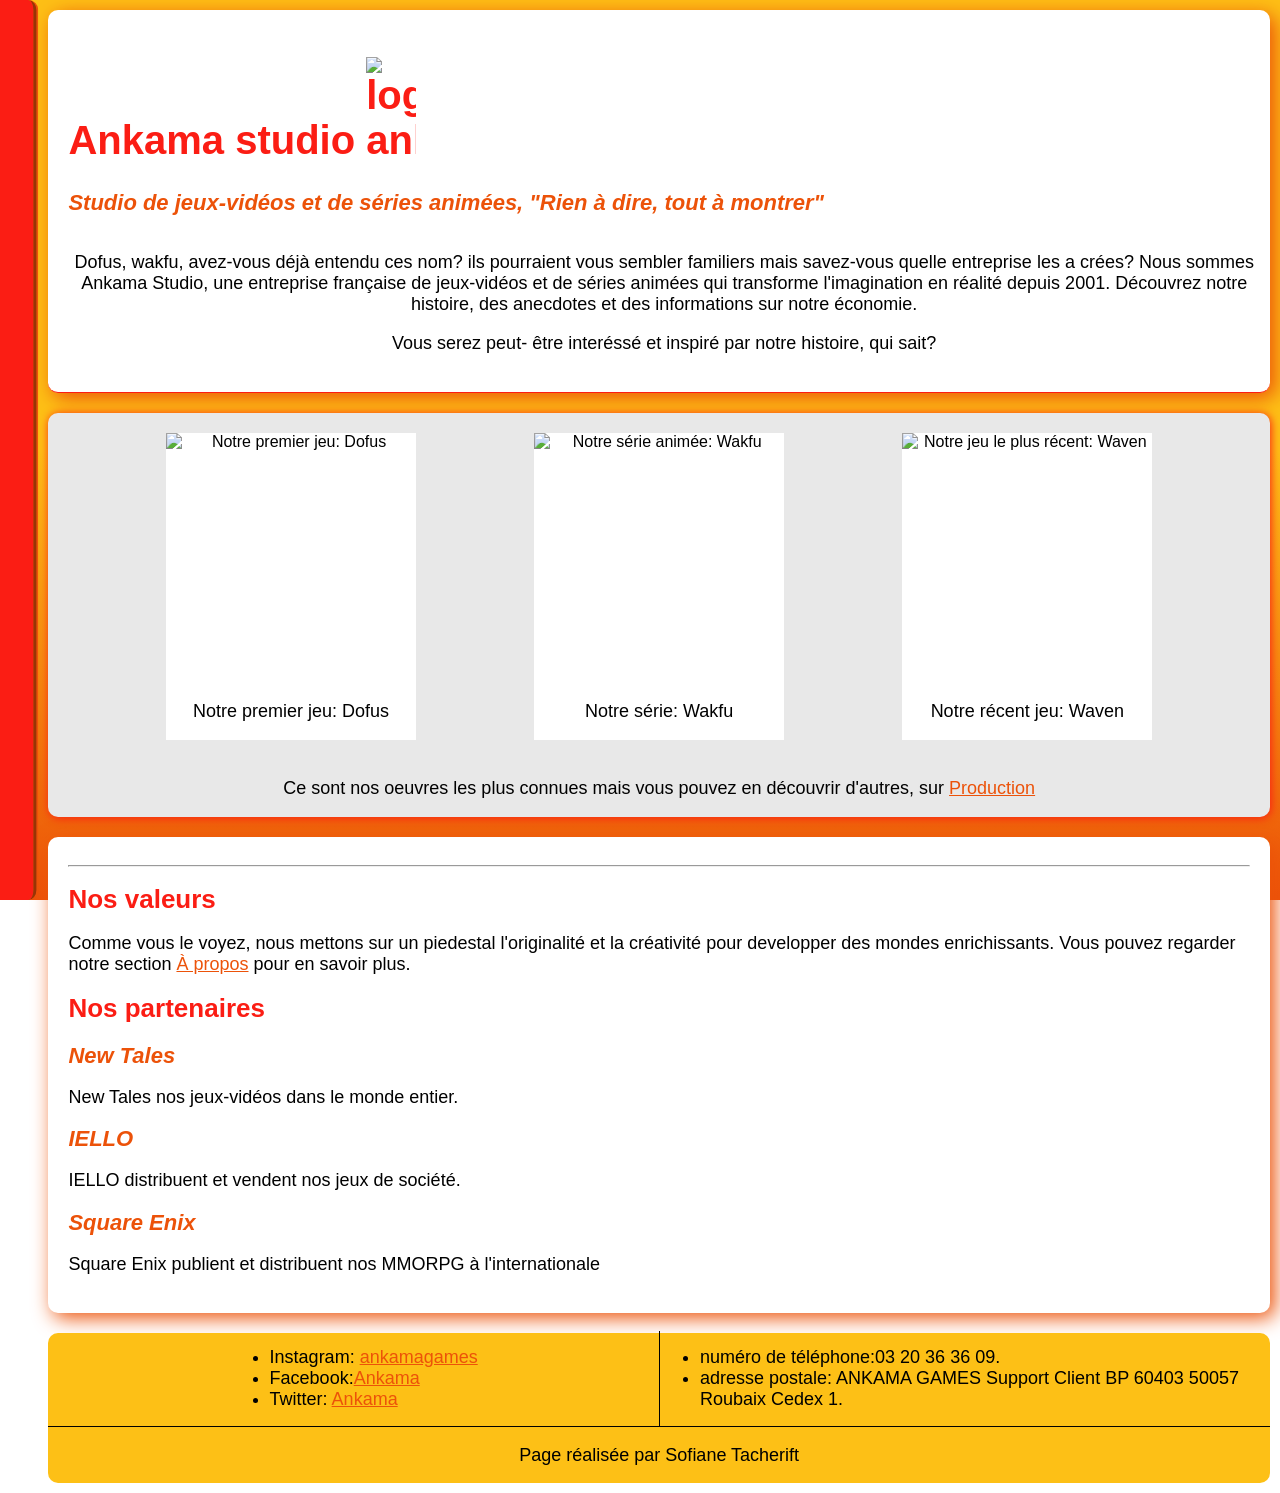
==== index.html @ 66aa292a "ajouts de commentaires et de la balise header" ====
<!DOCTYPE html>
<html lang="fr">
<head>
    <meta charset="UTF-8">
    <meta name="viewport" content="width=device-width, initial-scale=1.0">
    <title>Page d'accueil</title>
    <link rel="icon" href="Images/favicon.ico">
    <link rel="stylesheet" href="index.css">
</head>
<body>
    <nav class="barre rouge">
        <a href="#" class="actif">Accueil</a>
        <a href="page_a_propos.html">À propos</a>
        <a href="page_production.html">Production</a>
        <a href="page_économie.html">Economie</a>
    </nav>
    <div class="contenu">
        <header>
            <div class="titre">
                <div>
                    <h1 class="titre_principal"> Ankama studio <img src="Images/favicon.ico" alt="logo ankama"></h1>
                    <h2>Studio de jeux-vidéos et de séries animées, "Rien à dire, tout à montrer"</h2>
                </div>
            </div>
            <div>
                <p class="centré">Dofus, wakfu, avez-vous déjà entendu ces nom? ils pourraient vous sembler familiers mais savez-vous
                quelle entreprise les a crées? Nous 
                sommes Ankama Studio, une entreprise française de jeux-vidéos et de séries animées qui transforme l'imagination en réalité depuis 2001. Découvrez notre histoire, des anecdotes et des informations sur notre économie.</p> <p class="centré">Vous serez peut-
                être interéssé et inspiré par notre histoire, qui sait?</p>
            </div>
        </header>
        <div class="jeux">
            <div class="photos">
                <div class="cadre">
                    <div class="overlay"><p>Ca vous interesse? Vous pouvez en savoir plus sur <a href="page_production.html">Production.</a></p></div>
                    <img src="Images/dofus_index.webp" alt="Notre premier jeu: Dofus">
                    <p> Notre premier jeu: Dofus</p>

                </div>
                <div class="cadre">
                    <div class="overlay"><p>Ca vous interesse? Vous pouvez en savoir plus sur <a href="page_production.html">Production.</a></p></div>
                    <img src="Images/wakfu_index.webp" alt="Notre série animée: Wakfu">
                    <p> Notre série: Wakfu</p>
                </div>
                <div class="cadre">
                    <div class="overlay"><p>Ca vous interesse? Vous pouvez en savoir plus sur <a href="page_production.html">Production.</a></p></div>
                    <img src="Images/waven_index.webp" alt="Notre jeu le plus récent: Waven">
                    <p>Notre récent jeu: Waven</p>
                </div>
            </div>
            <p class="centré">Ce sont nos oeuvres les plus connues mais vous pouvez en découvrir d'autres, sur <a href="page_production.html">Production</a></p>
        </div>
        <div class="infos">
            <hr>
            <h1>Nos valeurs</h1>
            <p>Comme vous le voyez, nous mettons sur un piedestal l'originalité et la créativité pour developper des mondes enrichissants. Vous pouvez regarder notre section <a href="page_a_propos.html">À propos</a> pour en savoir plus.</p>
            <h1>Nos partenaires</h1>
            <h2>New Tales</h2>
            <p>New Tales nos jeux-vidéos dans le monde entier.</p>
            <h2>IELLO</h2>
            <p>IELLO distribuent et vendent nos jeux de société.</p>
            <h2>Square Enix</h2>
            <p>Square Enix publient et distribuent nos MMORPG à l'internationale</p>

        </div>
        <footer>
            <div class="contacts">
                <div>
                    <ul>
                        <li>Instagram: <a href="https://www.instagram.com/ankamagames">ankamagames</a></li>
                        <li>Facebook:<a href="https://www.facebook.com/Ankama">Ankama</a></li>
                        <li>Twitter: <a href="https://twitter.com/ankama">Ankama</a></li>
                    </ul>
                </div>
                <div id="num_adresse">
                    <ul>
                        <li>numéro de téléphone:03 20 36 36 09.</li>
                        <li>adresse postale: ANKAMA GAMES Support Client BP 60403 50057 Roubaix Cedex 1.</li>
                    </ul>
                </div>
            </div>
            <p class="centré">Page réalisée par Sofiane Tacherift</p>
        </footer>
    </div>

</body>
</html>
---- index.css ----
body {
    --rouge: #FB1D14;
    --orange: #EC5209;
    --jaune: #fdc016;
    background-color: #EC5209;
    background: linear-gradient(to bottom, #fdc016 50%, var(--orange) 100%); /*je met un degradé de fond la premmiere 
    moitié est en jaune et ca va jusqu'au orange à la fin, il faut aussi preciser la direction j'ai mis to bottom donc vers le bas*/
    min-height: 100vh; /* pour que ca fasse bien toute la hauteur visible*/
    background-attachment: fixed; /* pour que ca suit quand on scroll */
    width: 100%;
    margin: 0;
    gap:10px;
    height: 100vh;
}



a {
    color:var(--orange)
}
* {
    box-sizing: border-box;
    font-family: Arial;
}

.jaune {
    background-color: var(--jaune);
}

.rouge {
    background-color: var(--rouge);
}

.orange {
    background-color: var(--orange)
}

.centré {
    text-align: center;
}

h1 {
    color: var(--rouge);
    font-size: 26px;
}

p {
    font-size: 18px;
}

.titre_principal {
    font-size: 40px;
}

h2 {
    font-style: italic;
    color:var(--orange);
    font-size: 22px;
}
.barre {
    z-index: 1;
    transition: 0.3s;
    top:0;
    position: fixed;
    height: 100vh;
    width: 15%;
    border-radius: 10px;
    padding: 15px;;
    display: flex;
    align-items: center;
    justify-content: center;
    flex-direction: column;
    border-right: 5px groove #EC5209;
    transform: translateX(-80%);
}
.barre:hover {
    transform: translateX(0%);
}
.barre a {
    opacity: 0;
    width: 100%;
    background:linear-gradient(to right, black 50%, white 50%);
    background-size: 200% 100%;
    background-position: bottom right;
    transition: background-position   0.3s, opacity 0.2s;
    text-decoration: none;
    text-align: center;
    margin: auto;
    color:black;
    background-color: white;
    border: 1px solid black ;
    border-right: 3px groove #000000;
    padding: 10px;
    border-radius: 10px;
}

.barre:hover a {
    opacity: 1;
}
.barre a:hover {
    color:white;
    background-position: bottom left;
}

.barre .actif {
    background-size: 100% 100%;
    background: fixed;
    background-color: var(--jaune);
}

.contenu {
    display: flex;
    flex-direction: column;
    row-gap: 20px;
    padding: 10px;
    transition: 0.3s;
    border-radius:20px;

    margin-left: 3%;
}
.contenu>div{
    box-shadow: 5px 5px 20px var(--orange);
}
.inline {
    display: inline;
}

header {
    border-radius: 10px;
    padding: 20px;
    background-color: white;
    display: flex;
    flex-direction: column;
    border-bottom:1px groove #FB1D14;

    padding-right: 10px;
    box-shadow: 5px 5px 20px var(--orange);
}

.titre {
    display: flex;
    column-gap: 30%;
}
.titre div h1 img {
    max-width: 50px;
}


.contenu .jeux {
    box-shadow: 1px 1px 10px var(--rouge);
    display: flex;
    flex-direction: column;
    background-color: rgb(232, 232, 232);
    border-radius: 10px;
}
.contenu .jeux .photos{
    padding: 20px;
    display: flex;
    column-gap: 10%;
    flex-wrap: wrap;
    justify-content: center;
}

.jeux .photos .cadre {
    flex-direction: column;
    position: relative;
    display: flex;
    background-color: white;
}

.photos .cadre * {
    text-align: center;
}


.photos .cadre .overlay {
    display: flex;
    flex-direction: column;
    justify-content: center;
    transition: 0.3s;
    position: absolute;
    background-color: #000000;
    top:0%;
    left:0;
    width: 100%;
    height:100%;
    opacity: 0;
    color: white;
}

.photos .cadre .overlay p {
    text-align: center;
    color: white;

}
.photos .cadre img {
    width: 250px;
    height: 250px;
    object-fit: cover;
}

.contenu .photos .cadre:hover .overlay {
    opacity: 0.9;
}

li {
    font-size: 18px;
}

.infos {
    padding: 20px;
    background-color: white;
    border-radius: 10px;
}

.infos ul {
    border: 1px solid black;
}

.bas {
    padding: 10px;
}

footer {
    
    background-color: var(--jaune);
    height: 150px;
    border-radius: 10px;
    display: flex;
    flex-direction: column;
    justify-content: center;
}

footer div {
    width: 100%;
    display: flex;
}
footer * {

}
footer .contacts div {
    display: flex;
    justify-content: center;
    width: 100%;
    border-bottom: 1px solid black;
}
footer .contacts #num_adresse{
    border-left:1px solid black;
}

@media screen and (max-width:768px){
    body {
        display: flex;
        flex-direction: column;
    }
    h1 {

    }

    .barre {
        border:none;
        border-radius: 0px;
        background-color: var(--jaune);
        padding: 0%;
        transform: translateX(0%);
        position: initial;
        height: 30%;
        width: 100%;
        display: flex;
        flex-direction: column;
    }

    .barre a {
        border-radius: 0px;
        opacity: 1;
    }
    
    .contenu {
        margin: 0px;
    }

    .contenu .jeux .photos{
        column-gap: 0px;
    }

    .photos .cadre img {
        width: 100%;
        height: 150px;
    }

    footer {
        height: 200px;
    }
}
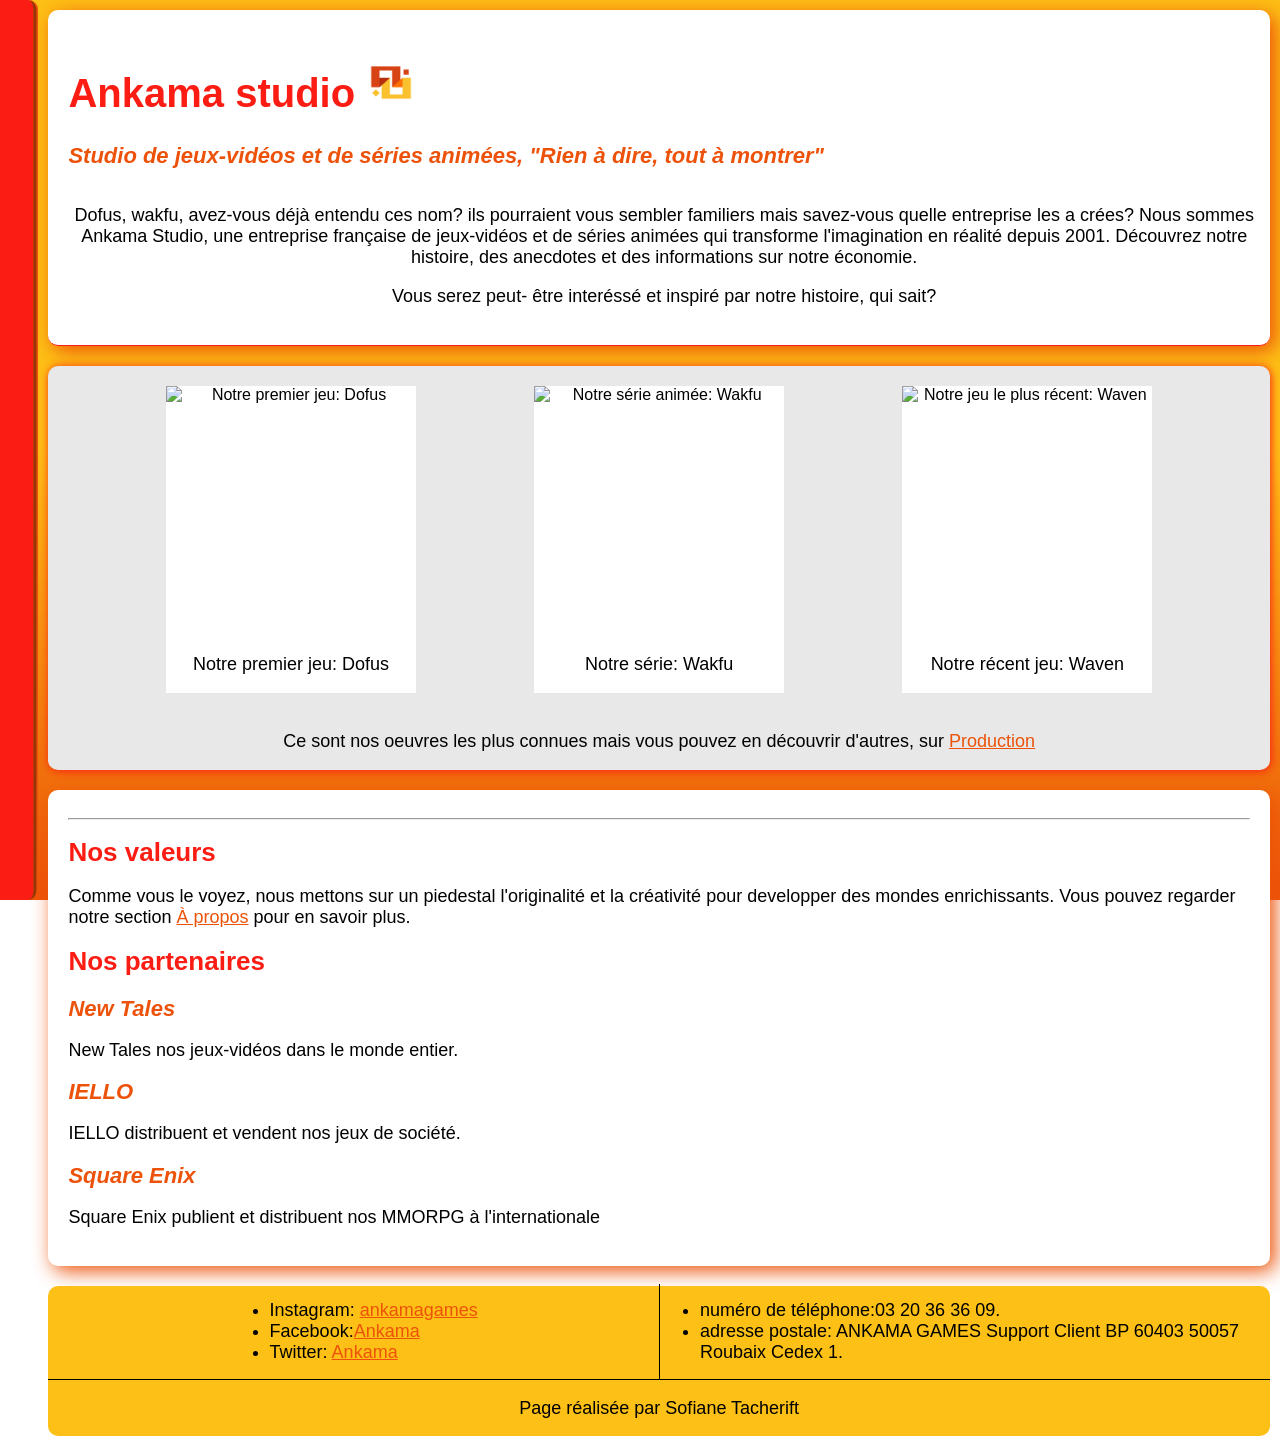
==== commit d9f9412d: "ajout du logo dans la barre de navigation" ====
--- a/index.html
+++ b/index.html
@@ -3,12 +3,13 @@
 <head>
     <meta charset="UTF-8">
     <meta name="viewport" content="width=device-width, initial-scale=1.0">
-    <title>Page d'accueil</title>
+    <title>index</title>
     <link rel="icon" href="Images/favicon.ico">
     <link rel="stylesheet" href="index.css">
 </head>
 <body>
     <nav class="barre rouge">
+        <img src="Images/logo_ankama.jpg">
         <a href="#" class="actif">Accueil</a>
         <a href="page_a_propos.html">À propos</a>
         <a href="page_production.html">Production</a>
@@ -18,7 +19,7 @@
         <header>
             <div class="titre">
                 <div>
-                    <h1 class="titre_principal"> Ankama studio <img src="Images/favicon.ico" alt="logo ankama"></h1>
+                    <h1 class="titre_principal"> Ankama studio <img src="Images/logo_ankama.jpg" alt="logo ankama"></h1>
                     <h2>Studio de jeux-vidéos et de séries animées, "Rien à dire, tout à montrer"</h2>
                 </div>
             </div>
--- a/index.css
+++ b/index.css
@@ -95,7 +95,7 @@
     border-radius: 10px;
 }
 
-.barre:hover a {
+.barre:hover a, .barre:hover img {
     opacity: 1;
 }
 .barre a:hover {
@@ -108,6 +108,15 @@
     background: fixed;
     background-color: var(--jaune);
 }
+
+.barre>img {
+    border-radius: 10px;
+    transition: 0.5s;
+    background-color: white;
+    width: 70%;
+    opacity: 0;
+}
+
 
 .contenu {
     display: flex;
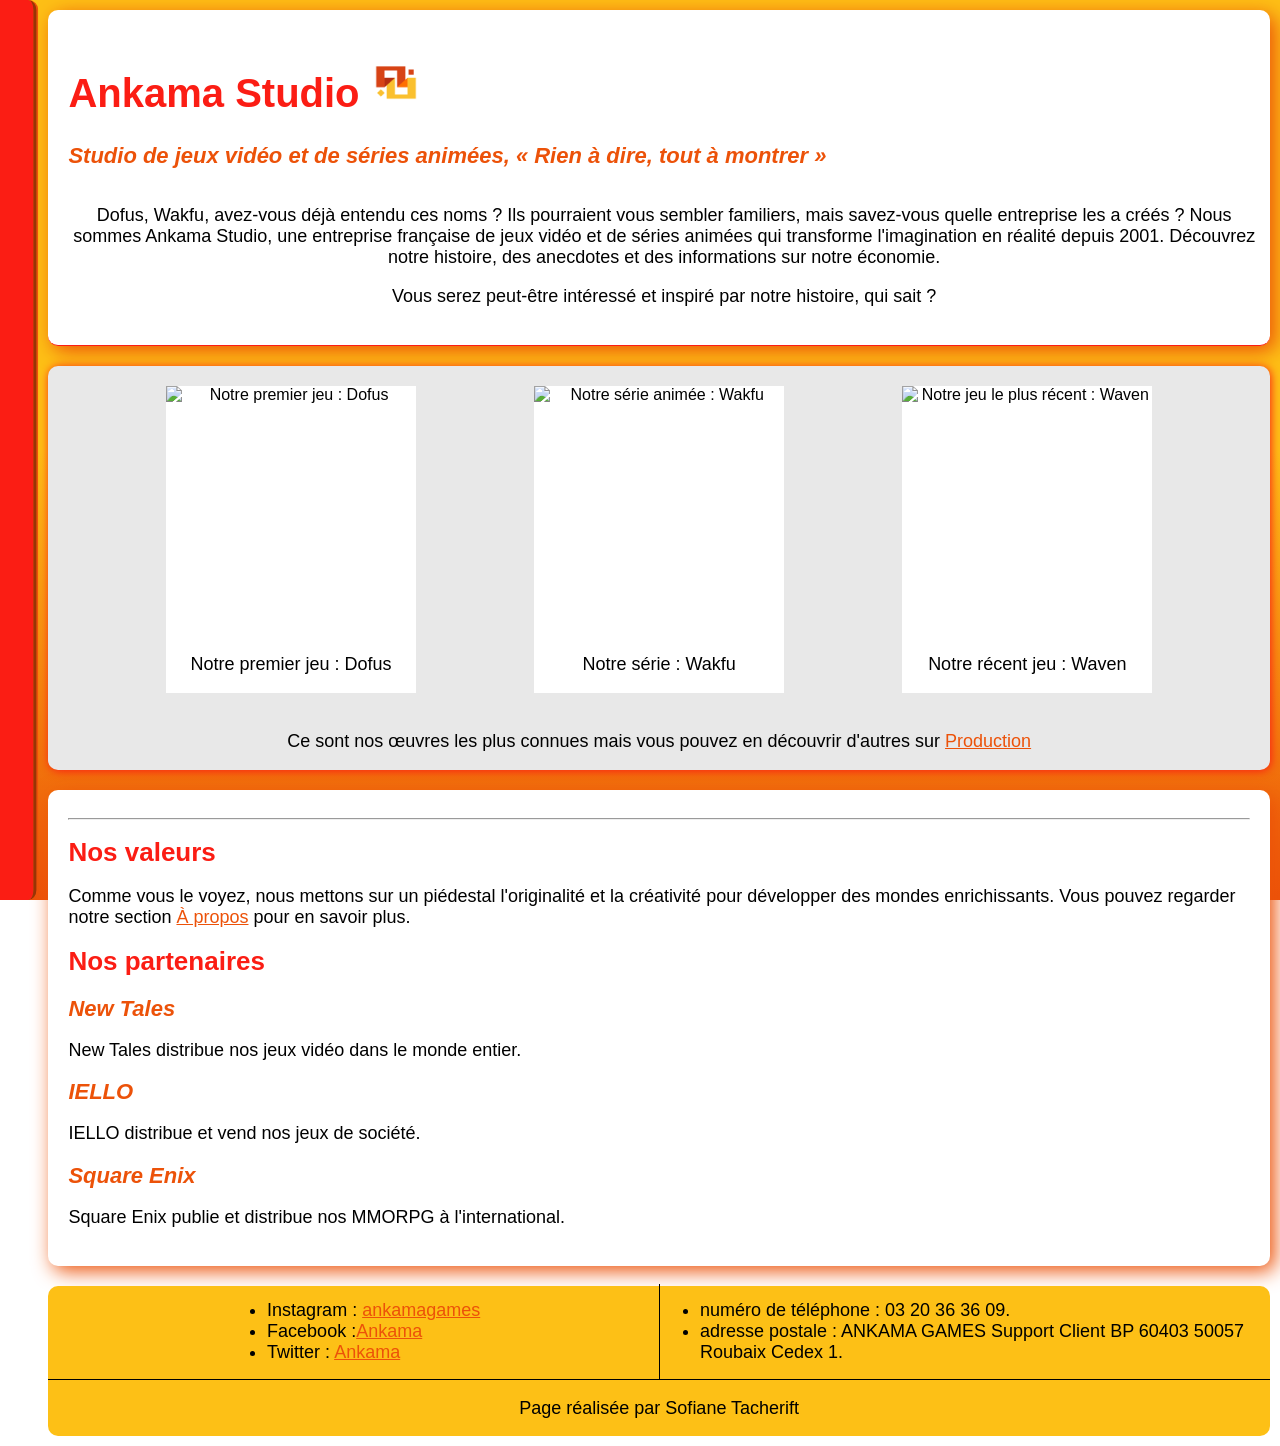
==== commit 6395a62b: "correction de fautes d'orthorgraphe" ====
--- a/index.html
+++ b/index.html
@@ -9,74 +9,73 @@
 </head>
 <body>
     <nav class="barre rouge">
-        <img src="Images/logo_ankama.jpg">
+        <img src="Images/logo_ankama.jpg" alt="logo d'Ankama">
         <a href="#" class="actif">Accueil</a>
         <a href="page_a_propos.html">À propos</a>
         <a href="page_production.html">Production</a>
-        <a href="page_économie.html">Economie</a>
+        <a href="page_économie.html">Économie</a>
     </nav>
     <div class="contenu">
         <header>
             <div class="titre">
                 <div>
-                    <h1 class="titre_principal"> Ankama studio <img src="Images/logo_ankama.jpg" alt="logo ankama"></h1>
-                    <h2>Studio de jeux-vidéos et de séries animées, "Rien à dire, tout à montrer"</h2>
+                    <h1 class="titre_principal"> Ankama Studio <img src="Images/logo_ankama.jpg" alt="logo d'Ankama"></h1>
+                    <h2>Studio de jeux vidéo et de séries animées, « Rien à dire, tout à montrer » </h2>
                 </div>
             </div>
             <div>
-                <p class="centré">Dofus, wakfu, avez-vous déjà entendu ces nom? ils pourraient vous sembler familiers mais savez-vous
-                quelle entreprise les a crées? Nous 
-                sommes Ankama Studio, une entreprise française de jeux-vidéos et de séries animées qui transforme l'imagination en réalité depuis 2001. Découvrez notre histoire, des anecdotes et des informations sur notre économie.</p> <p class="centré">Vous serez peut-
-                être interéssé et inspiré par notre histoire, qui sait?</p>
+                <p class="centré">Dofus, Wakfu, avez-vous déjà entendu ces noms ? Ils pourraient vous sembler familiers, mais savez-vous
+                quelle entreprise les a créés ? Nous 
+                sommes Ankama Studio, une entreprise française de jeux vidéo et de séries animées qui transforme l'imagination en réalité depuis 2001. Découvrez notre histoire, des anecdotes et des informations sur notre économie.</p> 
+                <p class="centré">Vous serez peut-être intéressé et inspiré par notre histoire, qui sait ?</p>
             </div>
         </header>
         <div class="jeux">
             <div class="photos">
                 <div class="cadre">
-                    <div class="overlay"><p>Ca vous interesse? Vous pouvez en savoir plus sur <a href="page_production.html">Production.</a></p></div>
-                    <img src="Images/dofus_index.webp" alt="Notre premier jeu: Dofus">
-                    <p> Notre premier jeu: Dofus</p>
+                    <div class="overlay"><p>Cela vous intéresse ? Vous pouvez en savoir plus sur <a href="page_production.html">Production.</a></p></div>
+                    <img src="Images/dofus_index.webp" alt="Notre premier jeu : Dofus">
+                    <p> Notre premier jeu : Dofus</p>
 
                 </div>
                 <div class="cadre">
-                    <div class="overlay"><p>Ca vous interesse? Vous pouvez en savoir plus sur <a href="page_production.html">Production.</a></p></div>
-                    <img src="Images/wakfu_index.webp" alt="Notre série animée: Wakfu">
-                    <p> Notre série: Wakfu</p>
+                    <div class="overlay"><p>Cela vous intéresse ? Vous pouvez en savoir plus sur <a href="page_production.html">Production.</a></p></div>
+                    <img src="Images/wakfu_index.webp" alt="Notre série animée : Wakfu">
+                    <p> Notre série : Wakfu</p>
                 </div>
                 <div class="cadre">
-                    <div class="overlay"><p>Ca vous interesse? Vous pouvez en savoir plus sur <a href="page_production.html">Production.</a></p></div>
-                    <img src="Images/waven_index.webp" alt="Notre jeu le plus récent: Waven">
-                    <p>Notre récent jeu: Waven</p>
+                    <div class="overlay"><p>Cela vous intéresse ? Vous pouvez en savoir plus sur <a href="page_production.html">Production.</a></p></div>
+                    <img src="Images/waven_index.webp" alt="Notre jeu le plus récent : Waven">
+                    <p>Notre récent jeu : Waven</p>
                 </div>
             </div>
-            <p class="centré">Ce sont nos oeuvres les plus connues mais vous pouvez en découvrir d'autres, sur <a href="page_production.html">Production</a></p>
+            <p class="centré">Ce sont nos œuvres les plus connues mais vous pouvez en découvrir d'autres sur <a href="page_production.html">Production</a></p>
         </div>
         <div class="infos">
             <hr>
             <h1>Nos valeurs</h1>
-            <p>Comme vous le voyez, nous mettons sur un piedestal l'originalité et la créativité pour developper des mondes enrichissants. Vous pouvez regarder notre section <a href="page_a_propos.html">À propos</a> pour en savoir plus.</p>
+            <p>Comme vous le voyez, nous mettons sur un piédestal l'originalité et la créativité pour développer des mondes enrichissants. Vous pouvez regarder notre section <a href="page_a_propos.html">À propos</a> pour en savoir plus.</p>
             <h1>Nos partenaires</h1>
             <h2>New Tales</h2>
-            <p>New Tales nos jeux-vidéos dans le monde entier.</p>
+            <p>New Tales distribue nos jeux vidéo dans le monde entier.</p>
             <h2>IELLO</h2>
-            <p>IELLO distribuent et vendent nos jeux de société.</p>
+            <p>IELLO distribue et vend nos jeux de société.</p>
             <h2>Square Enix</h2>
-            <p>Square Enix publient et distribuent nos MMORPG à l'internationale</p>
-
+            <p>Square Enix publie et distribue nos MMORPG à l'international.</p>
         </div>
         <footer>
             <div class="contacts">
                 <div>
                     <ul>
-                        <li>Instagram: <a href="https://www.instagram.com/ankamagames">ankamagames</a></li>
-                        <li>Facebook:<a href="https://www.facebook.com/Ankama">Ankama</a></li>
-                        <li>Twitter: <a href="https://twitter.com/ankama">Ankama</a></li>
+                        <li>Instagram : <a href="https://www.instagram.com/ankamagames">ankamagames</a></li>
+                        <li>Facebook :<a href="https://www.facebook.com/Ankama">Ankama</a></li>
+                        <li>Twitter : <a href="https://twitter.com/ankama">Ankama</a></li>
                     </ul>
                 </div>
                 <div id="num_adresse">
                     <ul>
-                        <li>numéro de téléphone:03 20 36 36 09.</li>
-                        <li>adresse postale: ANKAMA GAMES Support Client BP 60403 50057 Roubaix Cedex 1.</li>
+                        <li>numéro de téléphone : 03 20 36 36 09.</li>
+                        <li>adresse postale : ANKAMA GAMES Support Client BP 60403 50057 Roubaix Cedex 1.</li>
                     </ul>
                 </div>
             </div>
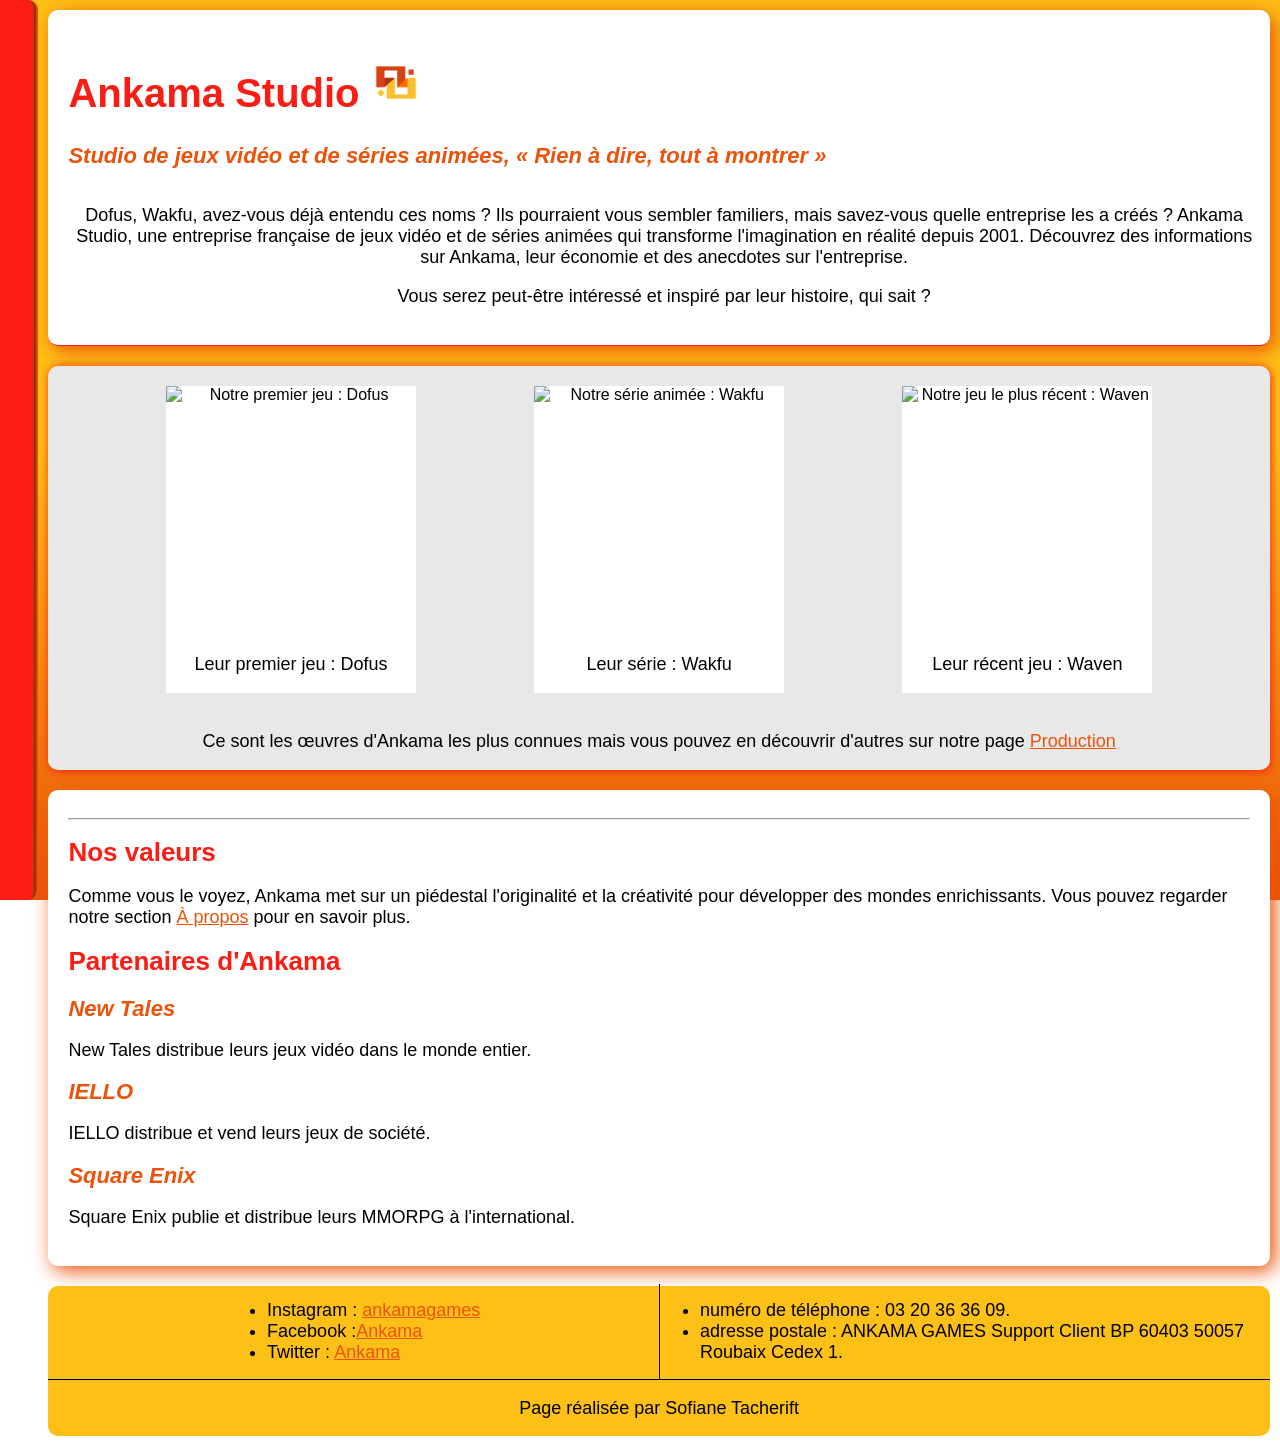
==== commit 6c76f4db: "changement de texte" ====
--- a/index.html
+++ b/index.html
@@ -25,9 +25,8 @@
             </div>
             <div>
                 <p class="centré">Dofus, Wakfu, avez-vous déjà entendu ces noms ? Ils pourraient vous sembler familiers, mais savez-vous
-                quelle entreprise les a créés ? Nous 
-                sommes Ankama Studio, une entreprise française de jeux vidéo et de séries animées qui transforme l'imagination en réalité depuis 2001. Découvrez notre histoire, des anecdotes et des informations sur notre économie.</p> 
-                <p class="centré">Vous serez peut-être intéressé et inspiré par notre histoire, qui sait ?</p>
+                quelle entreprise les a créés ? Ankama Studio, une entreprise française de jeux vidéo et de séries animées qui transforme l'imagination en réalité depuis 2001. Découvrez des informations sur Ankama, leur économie et des anecdotes sur l'entreprise.</p> 
+                <p class="centré">Vous serez peut-être intéressé et inspiré par leur histoire, qui sait ?</p>
             </div>
         </header>
         <div class="jeux">
@@ -35,33 +34,33 @@
                 <div class="cadre">
                     <div class="overlay"><p>Cela vous intéresse ? Vous pouvez en savoir plus sur <a href="page_production.html">Production.</a></p></div>
                     <img src="Images/dofus_index.webp" alt="Notre premier jeu : Dofus">
-                    <p> Notre premier jeu : Dofus</p>
+                    <p> Leur premier jeu : Dofus</p>
 
                 </div>
                 <div class="cadre">
                     <div class="overlay"><p>Cela vous intéresse ? Vous pouvez en savoir plus sur <a href="page_production.html">Production.</a></p></div>
                     <img src="Images/wakfu_index.webp" alt="Notre série animée : Wakfu">
-                    <p> Notre série : Wakfu</p>
+                    <p> Leur série : Wakfu</p>
                 </div>
                 <div class="cadre">
                     <div class="overlay"><p>Cela vous intéresse ? Vous pouvez en savoir plus sur <a href="page_production.html">Production.</a></p></div>
                     <img src="Images/waven_index.webp" alt="Notre jeu le plus récent : Waven">
-                    <p>Notre récent jeu : Waven</p>
+                    <p>Leur récent jeu : Waven</p>
                 </div>
             </div>
-            <p class="centré">Ce sont nos œuvres les plus connues mais vous pouvez en découvrir d'autres sur <a href="page_production.html">Production</a></p>
+            <p class="centré">Ce sont les œuvres d'Ankama les plus connues mais vous pouvez en découvrir d'autres sur notre page <a href="page_production.html">Production</a></p>
         </div>
         <div class="infos">
             <hr>
             <h1>Nos valeurs</h1>
-            <p>Comme vous le voyez, nous mettons sur un piédestal l'originalité et la créativité pour développer des mondes enrichissants. Vous pouvez regarder notre section <a href="page_a_propos.html">À propos</a> pour en savoir plus.</p>
-            <h1>Nos partenaires</h1>
+            <p>Comme vous le voyez, Ankama met sur un piédestal l'originalité et la créativité pour développer des mondes enrichissants. Vous pouvez regarder notre section <a href="page_a_propos.html">À propos</a> pour en savoir plus.</p>
+            <h1>Partenaires d'Ankama</h1>
             <h2>New Tales</h2>
-            <p>New Tales distribue nos jeux vidéo dans le monde entier.</p>
+            <p>New Tales distribue leurs jeux vidéo dans le monde entier.</p>
             <h2>IELLO</h2>
-            <p>IELLO distribue et vend nos jeux de société.</p>
+            <p>IELLO distribue et vend leurs jeux de société.</p>
             <h2>Square Enix</h2>
-            <p>Square Enix publie et distribue nos MMORPG à l'international.</p>
+            <p>Square Enix publie et distribue leurs MMORPG à l'international.</p>
         </div>
         <footer>
             <div class="contacts">
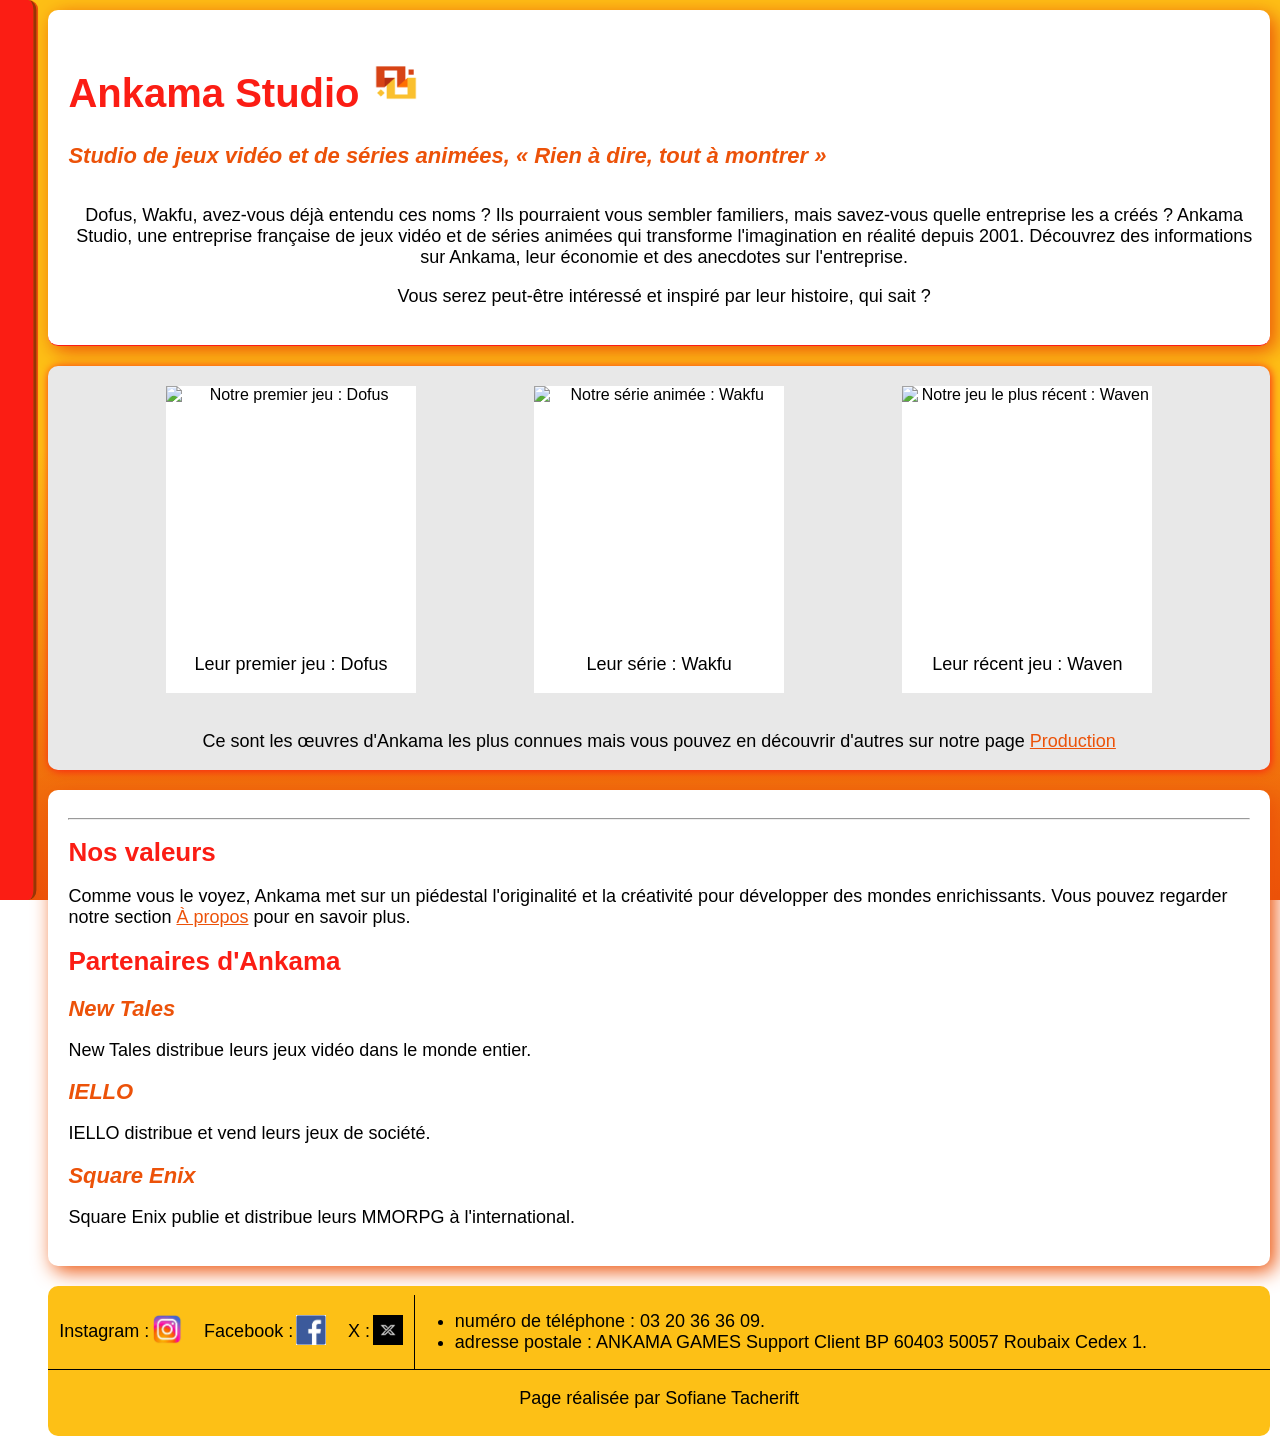
==== commit 7113fb49: "ajout d'image pour les réseaux dans le footer" ====
--- a/index.html
+++ b/index.html
@@ -64,13 +64,11 @@
         </div>
         <footer>
             <div class="contacts">
-                <div>
-                    <ul>
-                        <li>Instagram : <a href="https://www.instagram.com/ankamagames">ankamagames</a></li>
-                        <li>Facebook :<a href="https://www.facebook.com/Ankama">Ankama</a></li>
-                        <li>Twitter : <a href="https://twitter.com/ankama">Ankama</a></li>
-                    </ul>
-                </div>
+                <nav>
+                    <div class="lien"><p>Instagram : </p> <a href="https://www.instagram.com/ankamagames"><img src="Images/logo_insta1.webp"></a></div>
+                    <div class="lien"><p>Facebook : </p><a href="https://www.facebook.com/Ankama"><img src="Images/Facebook_logo.webp"></a></div>
+                    <div class="lien"><p>X : </p><a href="https://twitter.com/ankama"><img src="Images/X_logo.webp"></a></div>
+                </nav>
                 <div id="num_adresse">
                     <ul>
                         <li>numéro de téléphone : 03 20 36 36 09.</li>
--- a/index.css
+++ b/index.css
@@ -232,7 +232,6 @@
 }
 
 footer {
-    
     background-color: var(--jaune);
     height: 150px;
     border-radius: 10px;
@@ -241,21 +240,34 @@
     justify-content: center;
 }
 
-footer div {
-    width: 100%;
-    display: flex;
-}
-footer * {
-
-}
-footer .contacts div {
-    display: flex;
-    justify-content: center;
-    width: 100%;
+footer img {
+    width: 30px;
+}
+
+footer .contacts {
+    display: flex;
+    justify-content: center;
+}
+
+footer .contacts #num_adresse {
+    width:  70%;
     border-bottom: 1px solid black;
 }
-footer .contacts #num_adresse{
-    border-left:1px solid black;
+
+footer .contacts nav {
+    width: 30%;
+    display: flex;
+    justify-content: center;
+    align-items: center;
+    border-bottom: 1px solid black;
+    border-right: 1px solid black;
+}
+
+footer .contacts nav .lien {
+    display: flex;
+    align-items: center;
+    margin: auto;
+    column-gap: 3px;
 }
 
 @media screen and (max-width:768px){
@@ -274,6 +286,7 @@
         padding: 0%;
         transform: translateX(0%);
         position: initial;
+        margin-top: 5%;
         height: 30%;
         width: 100%;
         display: flex;
@@ -285,6 +298,9 @@
         opacity: 1;
     }
     
+    .barre img {
+        display: none;
+    }
     .contenu {
         margin: 0px;
     }
@@ -301,4 +317,7 @@
     footer {
         height: 200px;
     }
+    nav p {
+        display: none;
+    }
 }
